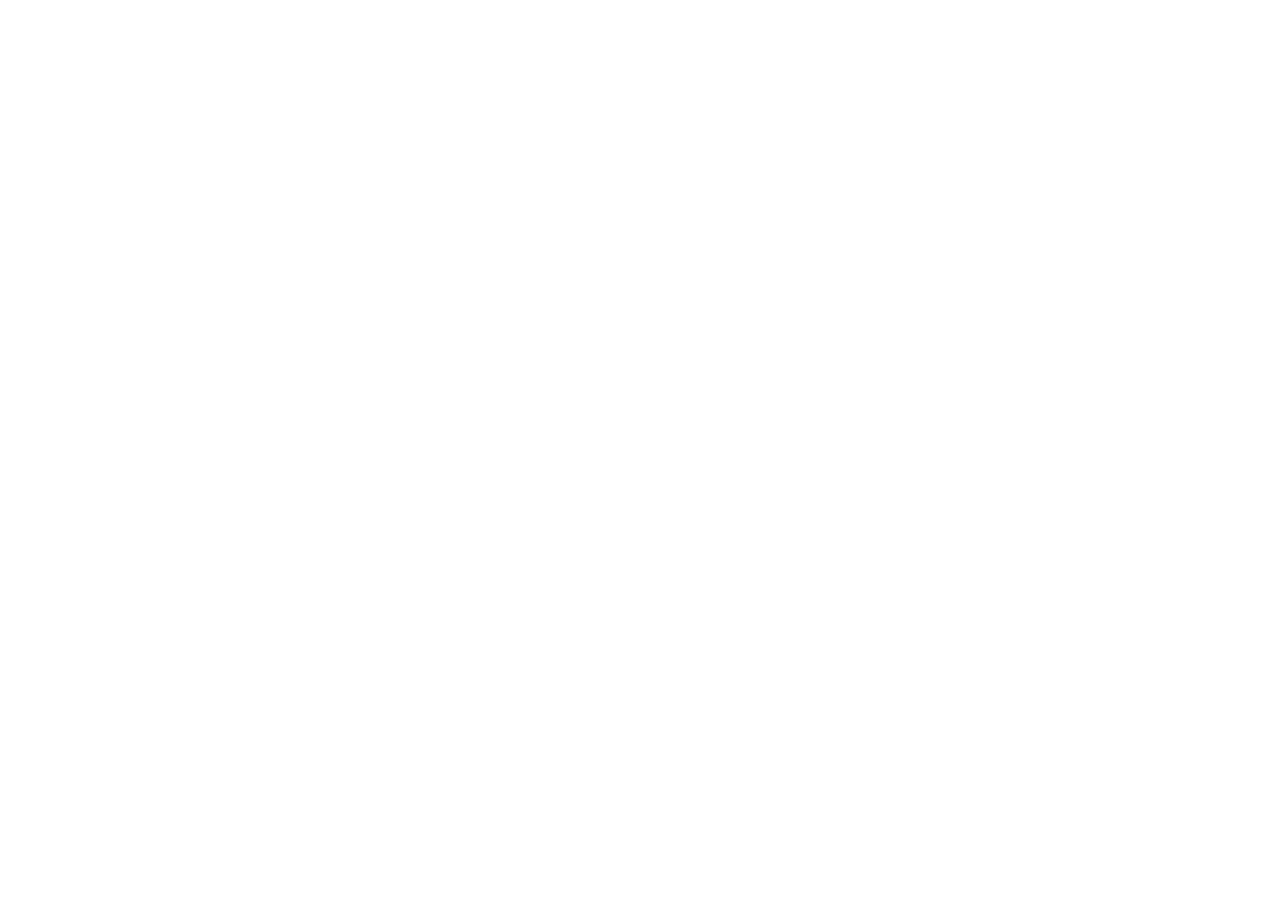
==== HyeRim/index.html @ fd5cf413 "set" ====
<!DOCTYPE html>
<html lang="ko">
  <head>
    <meta charset="UTF-8" />
    <meta http-equiv="X-UA-Compatible" content="IE=edge" />
    <meta name="viewport" content="width=device-width, initial-scale=1.0" />
    <title>Document</title>
  </head>
  <body></body>
</html>
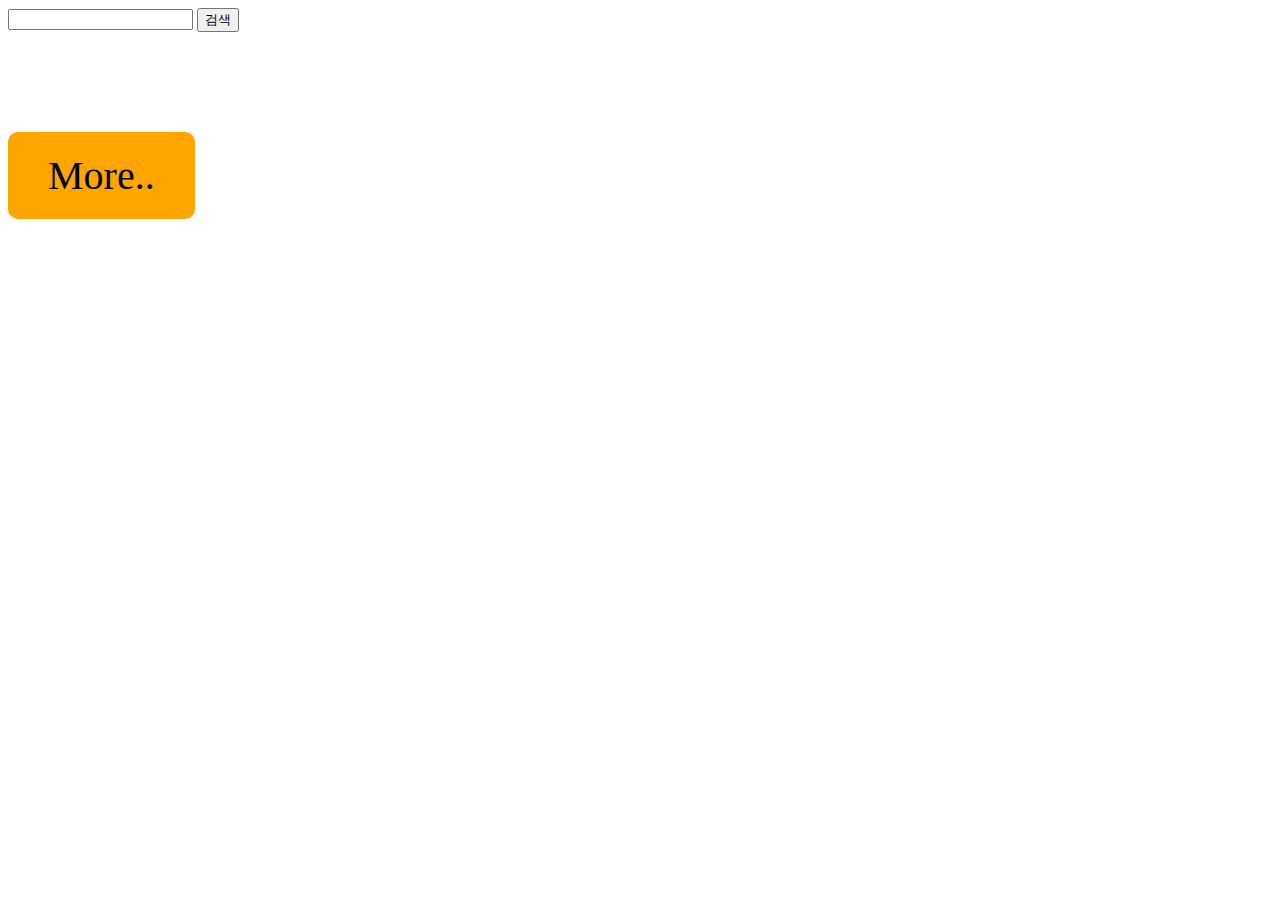
==== commit 444f65c6: "feat: search" ====
--- a/HyeRim/index.html
+++ b/HyeRim/index.html
@@ -1,10 +1,22 @@
 <!DOCTYPE html>
 <html lang="ko">
-  <head>
-    <meta charset="UTF-8" />
-    <meta http-equiv="X-UA-Compatible" content="IE=edge" />
-    <meta name="viewport" content="width=device-width, initial-scale=1.0" />
-    <title>Document</title>
-  </head>
-  <body></body>
-</html>
+<head>
+  <meta charset="UTF-8">
+  <meta http-equiv="X-UA-Compatible" content="IE=edge">
+  <meta name="viewport" content="width=device-width, initial-scale=1.0">
+  <title>Document</title>
+  <link rel="stylesheet" href="./css/main.css">
+  <script defer src="./js/main.js"></script>
+</head>
+<body>
+  <div class="search-area">
+      <input id="search" type="search">
+      <button id="searchBtn" type="submit">검색</button for="search">
+  </div>
+  
+  <div class="movies">
+    
+  </div>
+  <div class="btn">More..</div>
+</body>
+</html>--- a/HyeRim/css/main.css
+++ b/HyeRim/css/main.css
@@ -0,0 +1,42 @@
+.movies {
+  display: flex;
+  flex-wrap: wrap;
+  justify-content: center;
+  gap: 10px;
+  padding: 50px 10px;
+}
+
+.movie {
+  --size: 300px;
+  width: var(--size);
+  height: calc(var(--size) * 3 / 2);
+  position: relative;
+  overflow: hidden;
+  border-radius: 10px;
+}
+
+.movie h1 {
+  position: absolute;
+  bottom: 0;
+  left: 0;
+  right: 0;
+  margin: auto;
+  text-align: center;
+  padding: 20px 0;
+  background-color: rgba(0,0,0,0.3);
+  backdrop-filter: blur(4px);
+  color: #fff;
+}
+
+.movie img {
+  width: 100%;
+}
+
+.btn {
+  font-size: 40px;
+  padding: 20px 40px;
+  background-color: orange;
+  display: inline-block;
+  cursor: pointer;
+  border-radius: 10px;
+}